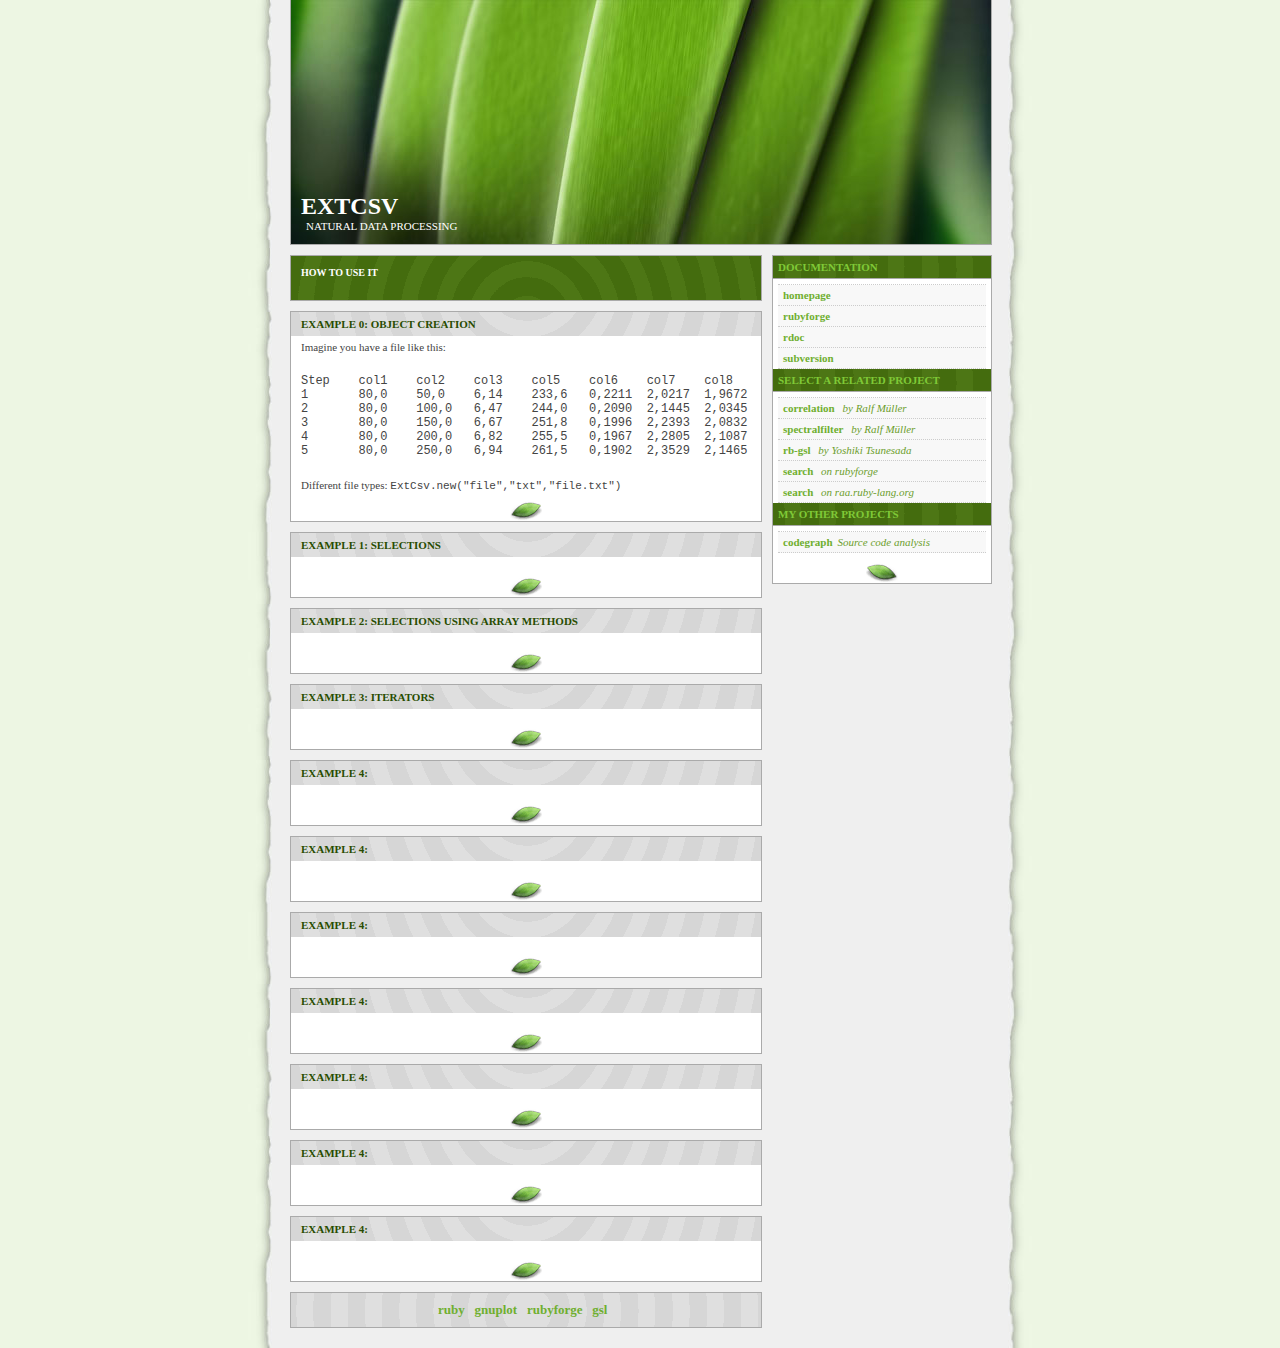
==== extcsv/trunk/www/examples.html @ 48c00a28 "introduce examples" ====
<!DOCTYPE html PUBLIC "-//W3C//DTD XHTML 1.0 Strict//EN"
  "http://www.w3.org/TR/xhtml1/DTD/xhtml1-strict.dtd">
<html xmlns="http://www.w3.org/1999/xhtml" xml:lang="en" >
<head>
  <meta http-equiv="content-type" content="text/html; charset=iso-8859-1" />
  <meta name="author" content="Ralf Mueller" />
  <meta name="keywords" content="csv, data processing, ruby, gsl" />
  <meta name="description" content="Introduction to extcsv and related projects." />
  <meta name="robots" content="all" />
  <link rel="shortcut icon" href="leaf_09d.gif" />
  <title>Examples of ExtCsv</title>
  <script type="text/javascript"></script>
  
  <style type="text/css" media="all">
    @import "leaf.css";
  </style>
  
</head>

<body onload="window.defaultStatus='Extended CSV Data Processing';" id="extcsv">

<div id="container">
  <div id="intro">
    <div id="pageHeader">
      <h1><span>ExtCsv</span></h1>
      <h2><span>natural data processing</span></h2>
    </div>

    <div id="quickSummary">
      <p class="p1"><span>how to use it</span></p>
    </div>

  </div>

  <div id="supportingText">
    <div id="explanation">
      <h3><span>Example 0: object creation</span></h3>
      <p class="p1"><span>Imagine you have a file like this:<br/><code><pre>
Step	col1	col2	col3	col5	col6	col7	col8
1	80,0	50,0	6,14	233,6	0,2211	2,0217	1,9672
2	80,0	100,0	6,47	244,0	0,2090	2,1445	2,0345
3	80,0	150,0	6,67	251,8	0,1996	2,2393	2,0832
4	80,0	200,0	6,82	255,5	0,1967	2,2805	2,1087
5	80,0	250,0	6,94	261,5	0,1902	2,3529	2,1465
</pre></code></span></p>

        <p class="p2"><span>Different file types: <code> ExtCsv.new("file","txt","file.txt")</code></span></p>
    </div>
    <div id="explanation">
      <h3><span>Example 1: selections</span></h3>
        <p class="p1"><span></span></p>
        <p class="p2"><span></span></p>
    </div>
    <div id="explanation">
      <h3><span>Example 2: selections using Array methods</span></h3>
        <p class="p1"><span></span></p>
        <p class="p2"><span></span></p>
    </div>
    <div id="explanation">
      <h3><span>Example 3: iterators</span></h3>
        <p class="p1"><span></span></p>
        <p class="p2"><span></span></p>
    </div>
    <div id="explanation">
      <h3><span>Example 4:</span></h3>
        <p class="p1"><span></span></p>
        <p class="p2"><span></span></p>
    </div>
    <div id="explanation">
      <h3><span>Example 4:</span></h3>
        <p class="p1"><span></span></p>
        <p class="p2"><span></span></p>
    </div>
    <div id="explanation">
      <h3><span>Example 4:</span></h3>
        <p class="p1"><span></span></p>
        <p class="p2"><span></span></p>
    </div>
    <div id="explanation">
      <h3><span>Example 4:</span></h3>
        <p class="p1"><span></span></p>
        <p class="p2"><span></span></p>
    </div>
    <div id="explanation">
      <h3><span>Example 4:</span></h3>
        <p class="p1"><span></span></p>
        <p class="p2"><span></span></p>
    </div>
    <div id="explanation">
      <h3><span>Example 4:</span></h3>
        <p class="p1"><span></span></p>
        <p class="p2"><span></span></p>
    </div>
    <div id="explanation">
      <h3><span>Example 4:</span></h3>
        <p class="p1"><span></span></p>
        <p class="p2"><span></span></p>
    </div>

    <div id="footer">
      <a href="http://www.ruby-lang.org" title="The Ruby Language">ruby</a> &nbsp; 
      <a href="http://www.gnuplot.info" title="plot the hell out of your data">gnuplot</a> &nbsp; 
      <a href="http://rubyforge.org" title="Thanks Tom!">rubyforge</a> &nbsp;
      <a href="http://www.gnu.org/software/gsl" title="GNU Scientific Library">gsl</a> &nbsp;
    </div>

  </div>

  
  <div id="linkList">
    <div id="linkList2">
      <div id="lselect">
        <h3 class="select"><span>Documentation</span></h3>
          <ul>
            <!--
            <li><a href="http://rubyforge.org/projects/extcsv">extcvs</a>on rubyforge&nbsp;</li>
            <li><a href="http://extcsv.rubyforge.org/rdoc/index.html">extcvs</a>rdoc&nbsp;</li>
            <li><a href="http://extcsv.rubyforge.org/svn">subversion tree</a>&nbsp;</li>
            -->
            <li><a href="index.html">homepage</a>&nbsp;</li>
            <li><a href="http://rubyforge.org/projects/extcsv">rubyforge</a>&nbsp;</li>
            <li><a href="http://extcsv.rubyforge.org/rdoc/index.html">rdoc</a>&nbsp;</li>
            <li><a href="http://extcsv.rubyforge.org/svn">subversion</a>&nbsp;</li>
          </ul>
        <h3 class="select"><span>Select a related project</span></h3>
        <ul>
          <li><a href="http://extcsv.rubyforge.org/correlation">correlation</a> by <a href="http://rubyforge.org/users/lem/" class="c">Ralf M&uuml;ller</a>&nbsp;</li>
          <li><a href="http://extcsv.rubyforge.org/spectralfilter">spectralfilter</a> by <a href="http://rubyforge.org/users/lem/" class="c">Ralf M&uuml;ller</a>&nbsp;</li>
          <li><a href="http://rb-gsl.rubyforge.org">rb-gsl</a> by Yoshiki Tsunesada&nbsp;</li>
          <li><a href="http://rubyforge.org/search/?type_of_search=soft&words=csv&Search=Suche">search</a> on rubyforge&nbsp;</li>
          <li><a href="http://raa.ruby-lang.org/search.rhtml?search=csv">search</a> on raa.ruby-lang.org&nbsp;</li>
        </ul>
        <h3 class="select"><span>My other projects</span></h3>
        <ul>
          <li><a href="http://codegraph.rubyforge.org">codegraph</a>Source code analysis&nbsp;</li>
        </ul>
      </div>
                        <!--
      <div id="larchives">
        <h3 class="archives"><span>Archives:</span></h3>
        <ul>
          <li></li>
        </ul>
      </div>
      
      <div id="lresources">
        <h3 class="resources"><span>Resources:</span></h3>
        <ul>
          <li></li>
        </ul>
      </div>
                        -->
                      </div>
  </div>


</div>

<!-- These extra divs/spans may be used as catch-alls to add extra imagery. -->
<!-- Add a background image to each and use width and height to control sizing, place with absolute positioning -->
<div id="extraDiv1"><span></span></div><div id="extraDiv2"><span></span></div><div id="extraDiv3"><span></span></div>
<div id="extraDiv4"><span></span></div><div id="extraDiv5"><span></span></div><div id="extraDiv6"><span></span></div>

</body>
</html>
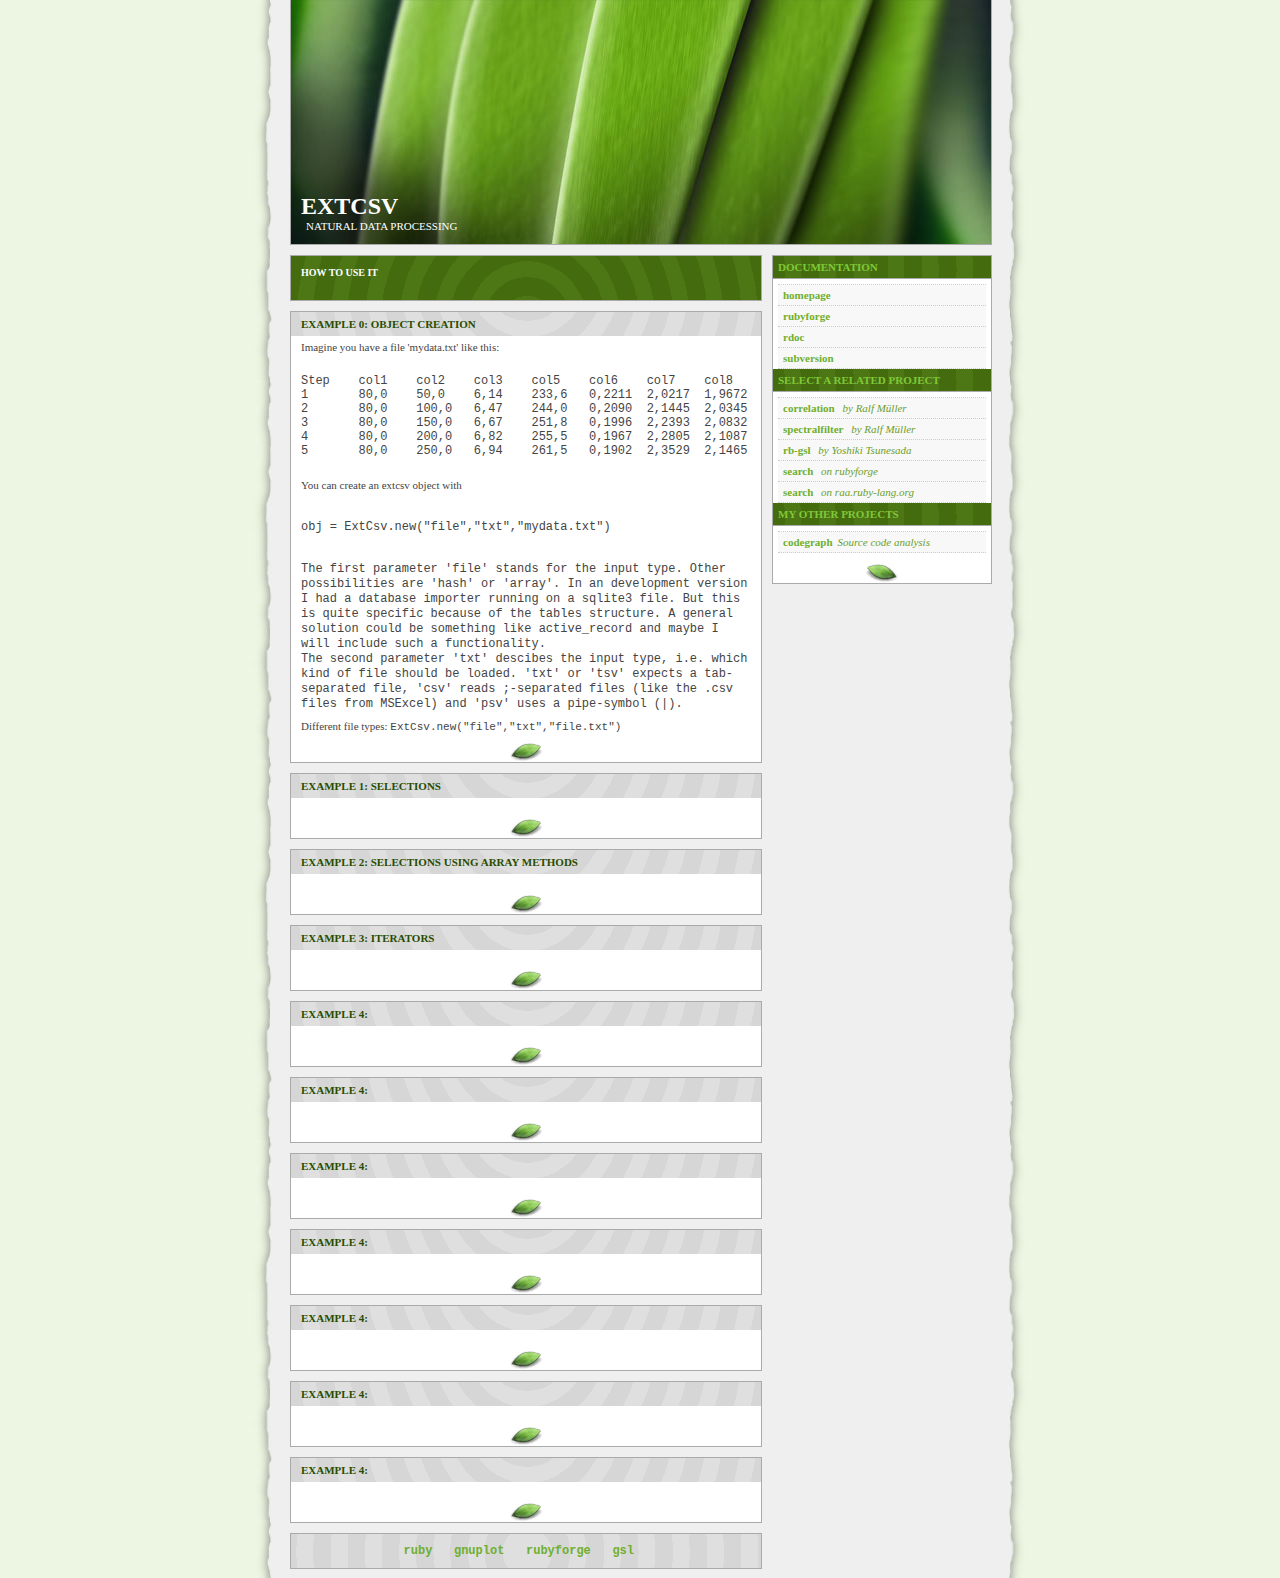
==== commit 4190f9dd: "1. introduce real ','-separated values processing with tests. still early stage: not all test succes" ====
--- a/extcsv/trunk/www/examples.html
+++ b/extcsv/trunk/www/examples.html
@@ -35,14 +35,23 @@
   <div id="supportingText">
     <div id="explanation">
       <h3><span>Example 0: object creation</span></h3>
-      <p class="p1"><span>Imagine you have a file like this:<br/><code><pre>
+      <p class="p1"><span>Imagine you have a file 'mydata.txt' like this:<br/><code><pre>
 Step	col1	col2	col3	col5	col6	col7	col8
 1	80,0	50,0	6,14	233,6	0,2211	2,0217	1,9672
 2	80,0	100,0	6,47	244,0	0,2090	2,1445	2,0345
 3	80,0	150,0	6,67	251,8	0,1996	2,2393	2,0832
 4	80,0	200,0	6,82	255,5	0,1967	2,2805	2,1087
-5	80,0	250,0	6,94	261,5	0,1902	2,3529	2,1465
-</pre></code></span></p>
+5	80,0	250,0	6,94	261,5	0,1902	2,3529	2,1465</pre></code></p>
+      <p class="p2"><span>You can create an extcsv object with<br/><code></span></p>
+      <p class="p3"><span><pre>obj = ExtCsv.new("file","txt","mydata.txt") </pre><br/>The first parameter 'file' stands for the input type.
+      Other possibilities are 'hash' or 'array'. In an development version I
+      had a database importer running on a sqlite3 file. But this is quite
+      specific because of the tables structure. A general solution could be
+      something like active_record and maybe I will include such a
+      functionality.<br/>The second parameter 'txt' descibes the input type,
+      i.e. which kind of file should be loaded. 'txt' or 'tsv' expects a
+      tab-separated file, 'csv' reads ;-separated files (like the .csv files
+      from MSExcel) and 'psv' uses a pipe-symbol (&#124).  </span></p>
 
         <p class="p2"><span>Different file types: <code> ExtCsv.new("file","txt","file.txt")</code></span></p>
     </div>
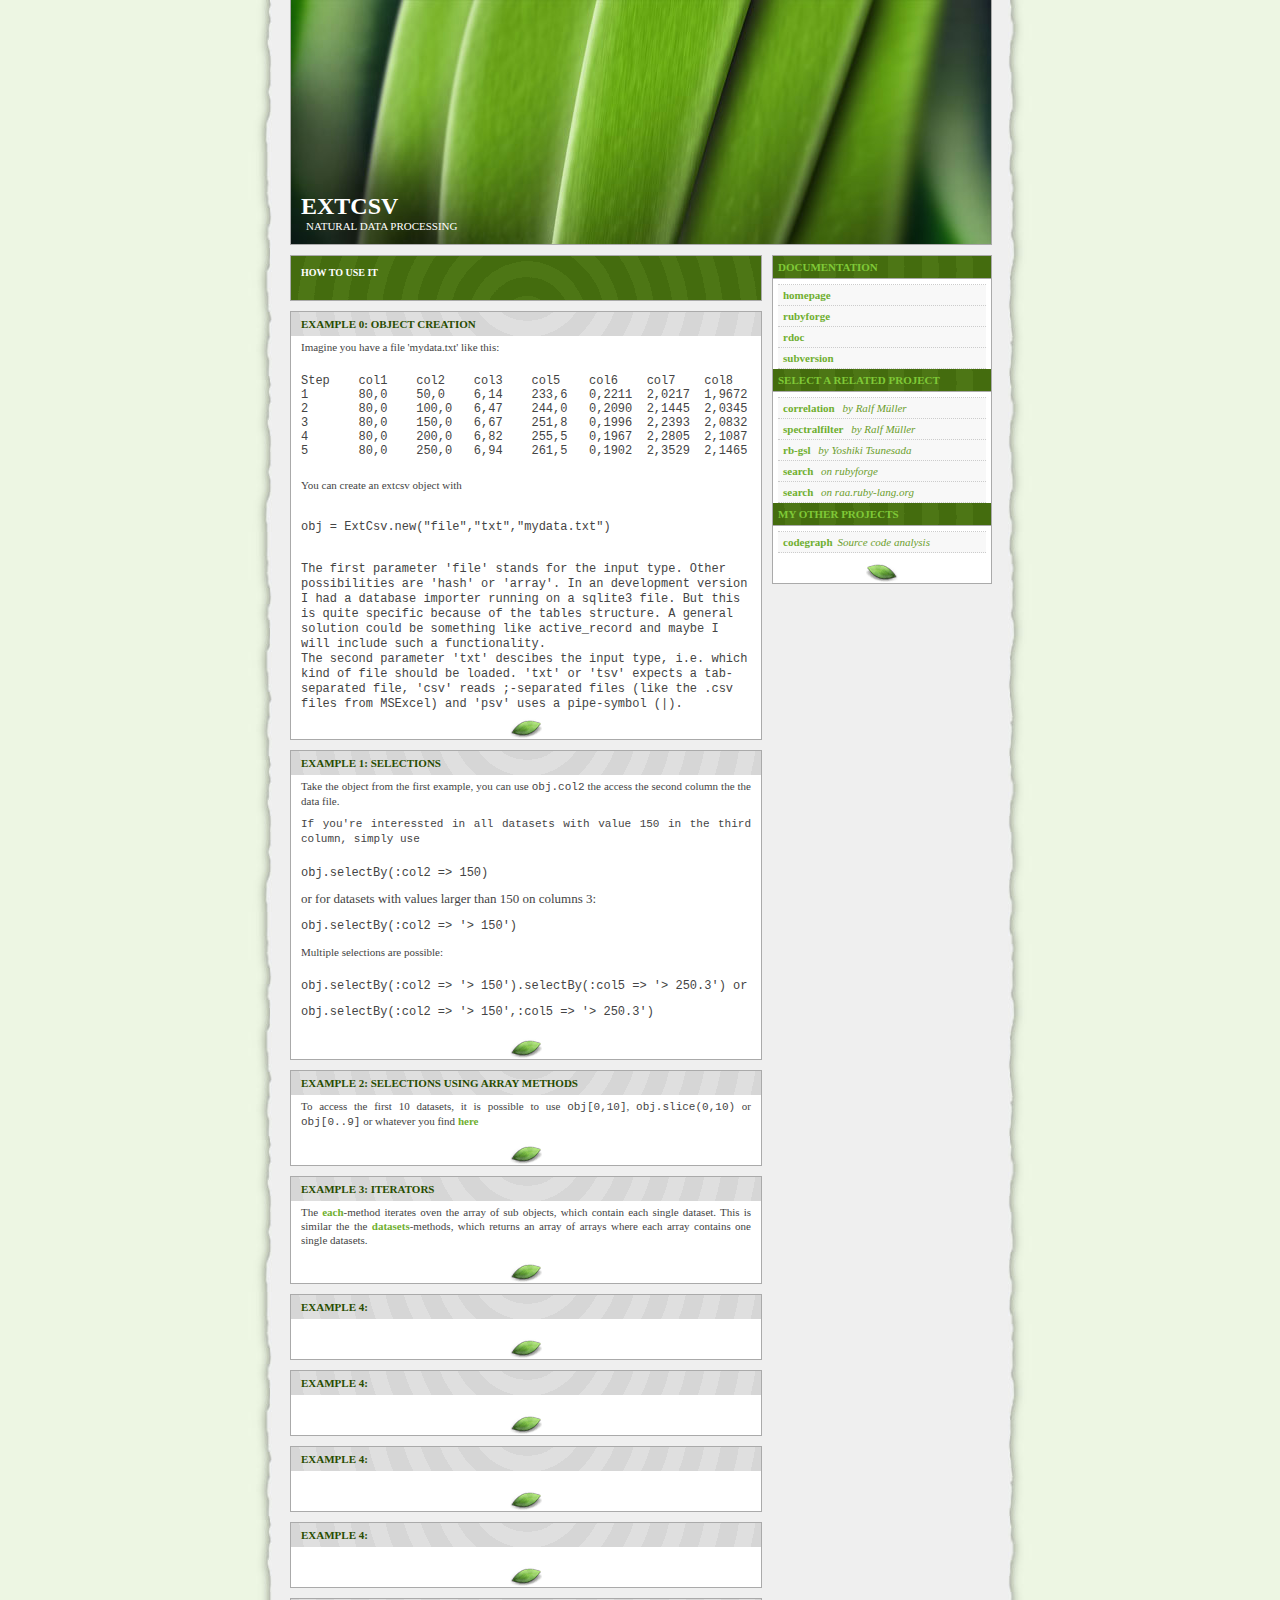
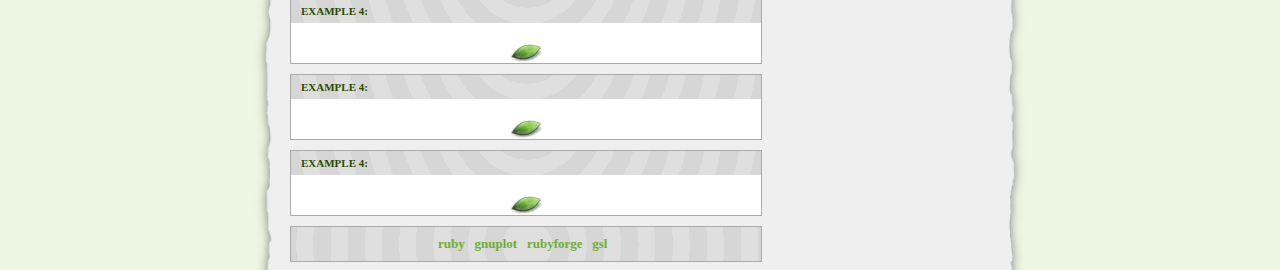
==== commit 730c53ea: "added examples for usage" ====
--- a/extcsv/trunk/www/examples.html
+++ b/extcsv/trunk/www/examples.html
@@ -52,22 +52,24 @@
       i.e. which kind of file should be loaded. 'txt' or 'tsv' expects a
       tab-separated file, 'csv' reads ;-separated files (like the .csv files
       from MSExcel) and 'psv' uses a pipe-symbol (&#124).  </span></p>
-
-        <p class="p2"><span>Different file types: <code> ExtCsv.new("file","txt","file.txt")</code></span></p>
     </div>
     <div id="explanation">
       <h3><span>Example 1: selections</span></h3>
-        <p class="p1"><span></span></p>
-        <p class="p2"><span></span></p>
+      <p class="p1"><span>Take the object from the first example, you can use <code>obj.col2</code> the access the second column the the data file.</span></p>
+      <p class="p2"><span> If you're interessted in all datasets with value
+      <code>150</code> in the third column, simply use
+      </code><pre>obj.selectBy(:col2 => 150)</pre></code> or for datasets with
+      values larger than 150 on columns 3:<code><pre>obj.selectBy(:col2 => '> 150')</pre></code></span>
+      <p class="p2"><span> Multiple selections are possible:<pre><code>obj.selectBy(:col2 => '> 150').selectBy(:col5 => '> 250.3')</code> or</pre> <code><pre>obj.selectBy(:col2 => '> 150',:col5 => '> 250.3')</pre></code></span></p></span>
     </div>
     <div id="explanation">
       <h3><span>Example 2: selections using Array methods</span></h3>
-        <p class="p1"><span></span></p>
+      <p class="p1"><span>To access the first 10 datasets, it is possible to use <code>obj[0,10]</code>, <code>obj.slice(0,10)</code> or <code>obj[0..9]</code> or whatever you find <a href="http://www.ruby-doc.org/core/classes/Array.html#M002183">here</a></span></p>
         <p class="p2"><span></span></p>
     </div>
     <div id="explanation">
       <h3><span>Example 3: iterators</span></h3>
-        <p class="p1"><span></span></p>
+      <p class="p1"><span>The <a href="http://extcsv.rubyforge.org/rdoc/classes/ExtCsv.html#M000024">each</a>-method iterates oven the array of sub objects, which contain each single dataset. This is similar the the <a href="http://extcsv.rubyforge.org/rdoc/classes/ExtCsv.html#M000010">datasets</a>-methods, which returns an array of arrays where each array contains one single datasets.</span></p>
         <p class="p2"><span></span></p>
     </div>
     <div id="explanation">
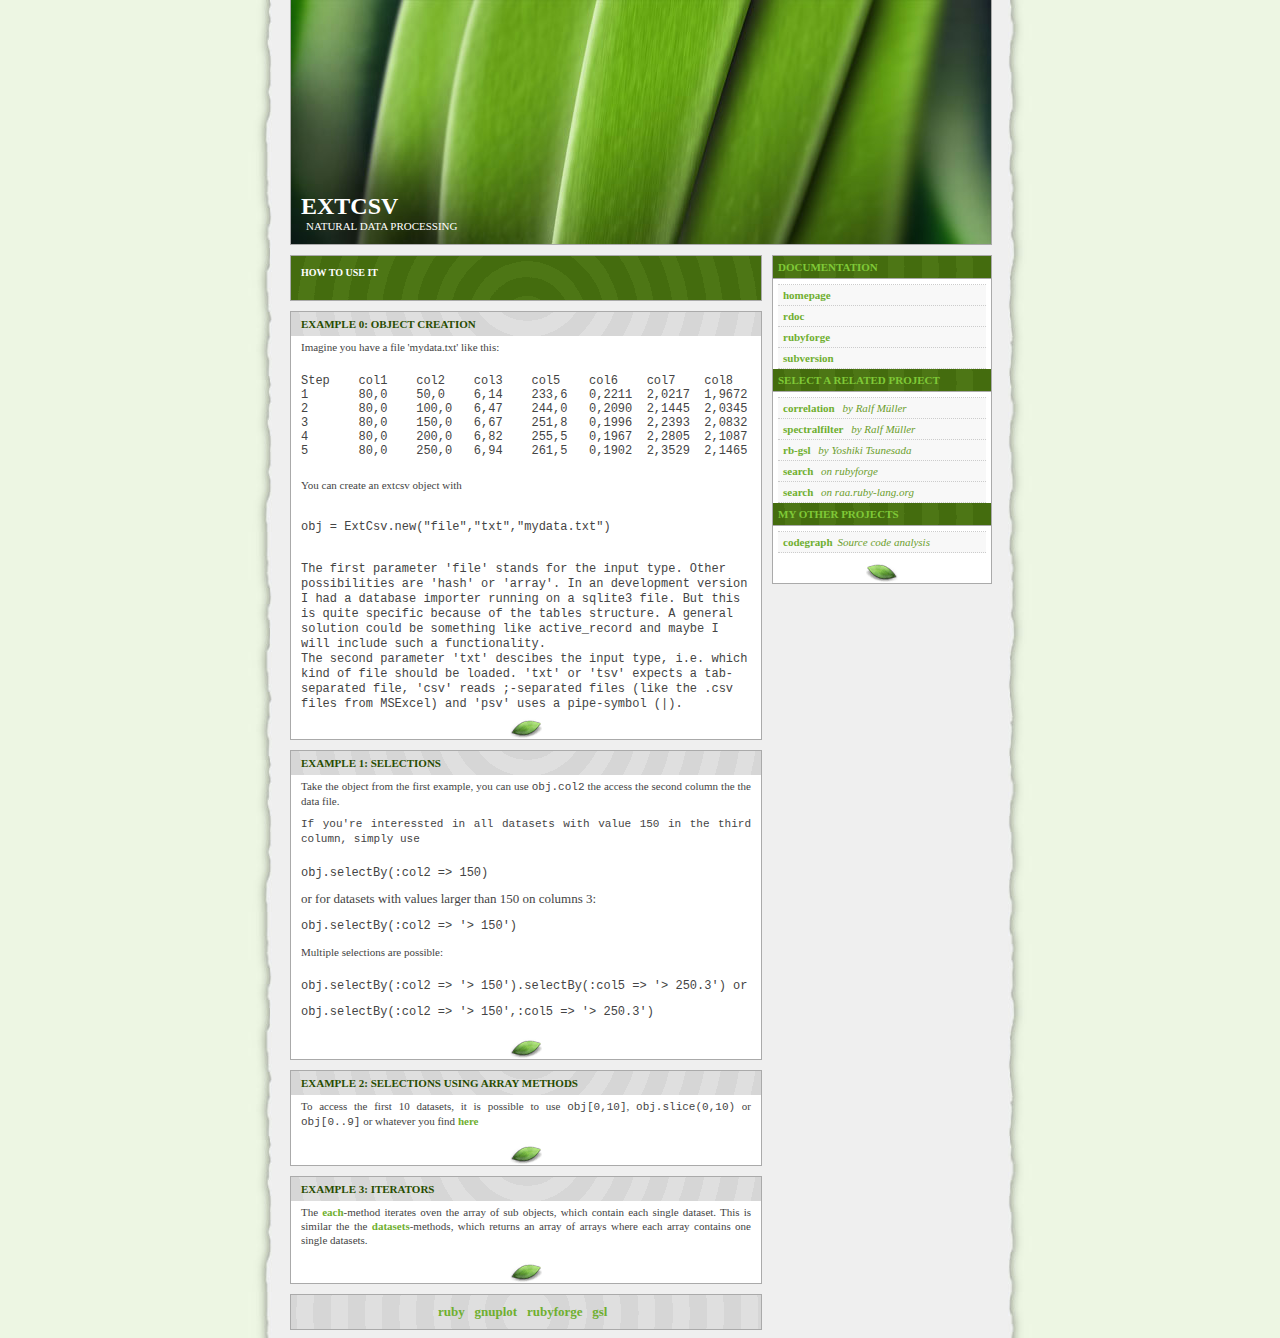
==== commit bd5a8112: "reordered the links and removed the dummy examples in examples list" ====
--- a/extcsv/trunk/www/examples.html
+++ b/extcsv/trunk/www/examples.html
@@ -72,7 +72,7 @@
       <p class="p1"><span>The <a href="http://extcsv.rubyforge.org/rdoc/classes/ExtCsv.html#M000024">each</a>-method iterates oven the array of sub objects, which contain each single dataset. This is similar the the <a href="http://extcsv.rubyforge.org/rdoc/classes/ExtCsv.html#M000010">datasets</a>-methods, which returns an array of arrays where each array contains one single datasets.</span></p>
         <p class="p2"><span></span></p>
     </div>
-    <div id="explanation">
+    <!-- <div id="explanation">
       <h3><span>Example 4:</span></h3>
         <p class="p1"><span></span></p>
         <p class="p2"><span></span></p>
@@ -106,7 +106,7 @@
       <h3><span>Example 4:</span></h3>
         <p class="p1"><span></span></p>
         <p class="p2"><span></span></p>
-    </div>
+      </div> -->
 
     <div id="footer">
       <a href="http://www.ruby-lang.org" title="The Ruby Language">ruby</a> &nbsp; 
@@ -129,8 +129,8 @@
             <li><a href="http://extcsv.rubyforge.org/svn">subversion tree</a>&nbsp;</li>
             -->
             <li><a href="index.html">homepage</a>&nbsp;</li>
+            <li><a href="http://extcsv.rubyforge.org/rdoc/index.html">rdoc</a>&nbsp;</li>
             <li><a href="http://rubyforge.org/projects/extcsv">rubyforge</a>&nbsp;</li>
-            <li><a href="http://extcsv.rubyforge.org/rdoc/index.html">rdoc</a>&nbsp;</li>
             <li><a href="http://extcsv.rubyforge.org/svn">subversion</a>&nbsp;</li>
           </ul>
         <h3 class="select"><span>Select a related project</span></h3>
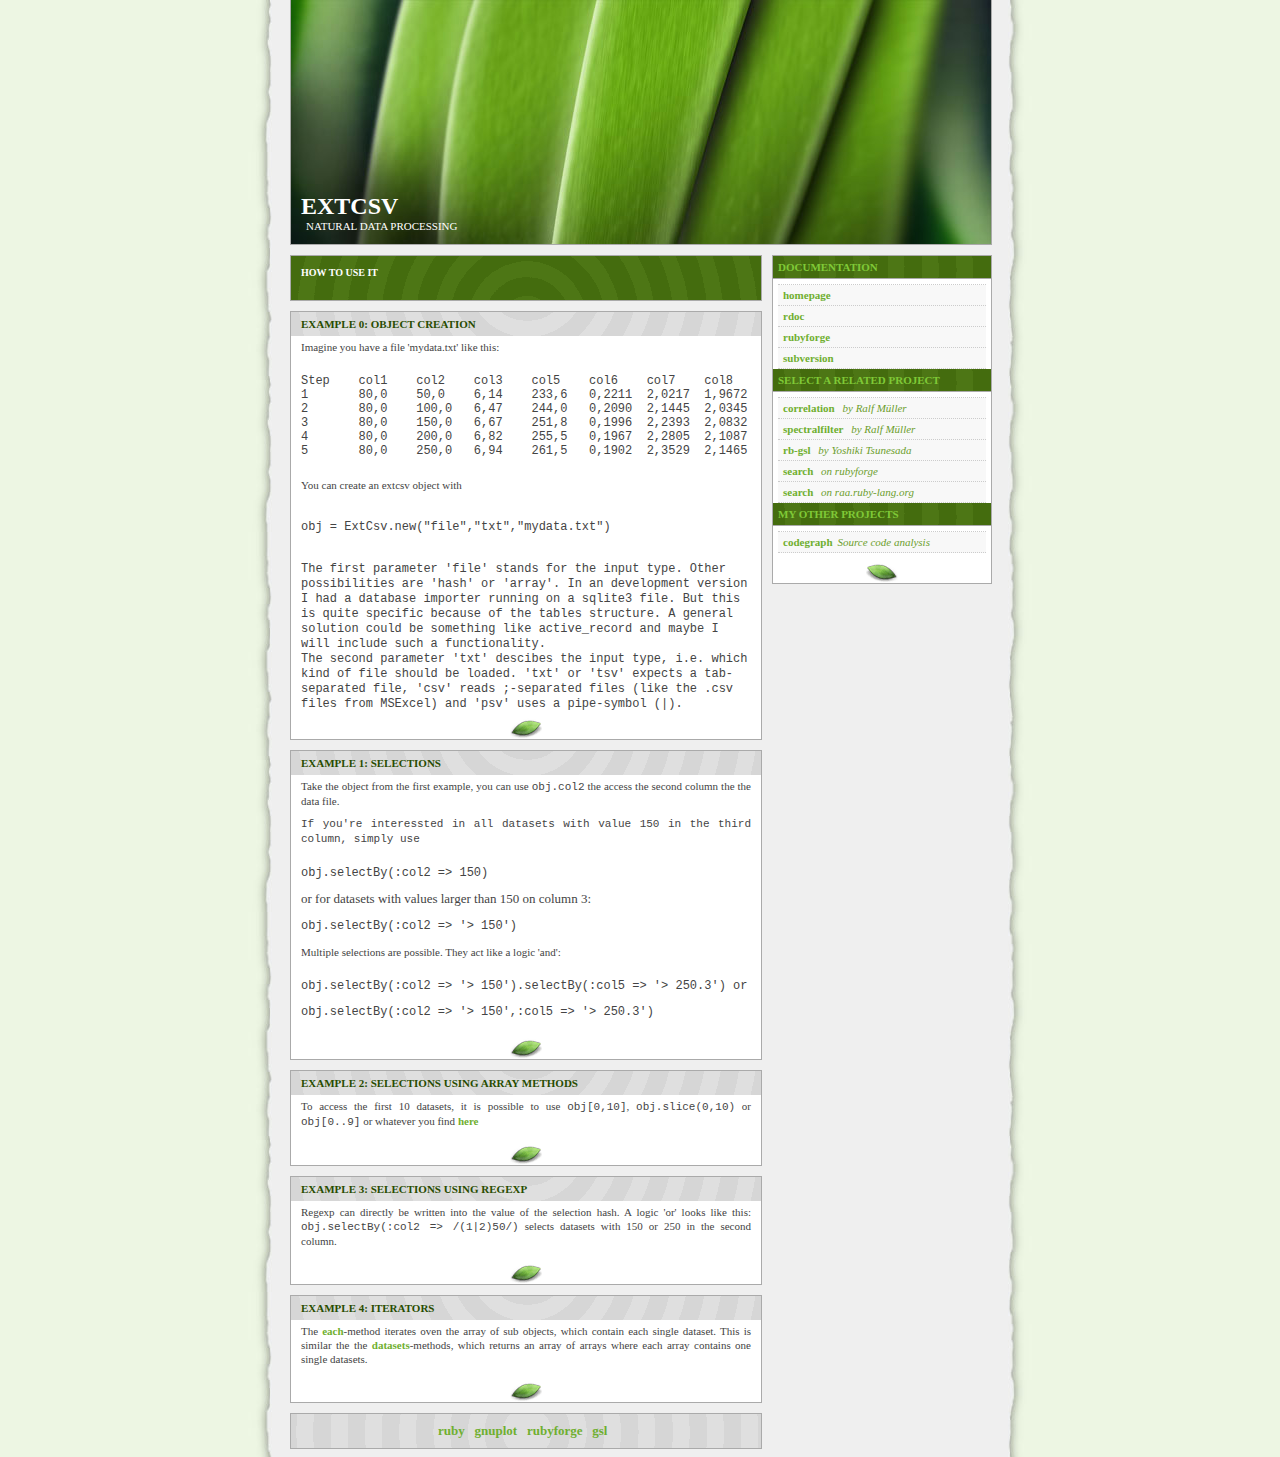
==== commit 47991d34: "Added commands for column output and diff" ====
--- a/extcsv/trunk/www/examples.html
+++ b/extcsv/trunk/www/examples.html
@@ -59,8 +59,8 @@
       <p class="p2"><span> If you're interessted in all datasets with value
       <code>150</code> in the third column, simply use
       </code><pre>obj.selectBy(:col2 => 150)</pre></code> or for datasets with
-      values larger than 150 on columns 3:<code><pre>obj.selectBy(:col2 => '> 150')</pre></code></span>
-      <p class="p2"><span> Multiple selections are possible:<pre><code>obj.selectBy(:col2 => '> 150').selectBy(:col5 => '> 250.3')</code> or</pre> <code><pre>obj.selectBy(:col2 => '> 150',:col5 => '> 250.3')</pre></code></span></p></span>
+      values larger than 150 on column 3:<code><pre>obj.selectBy(:col2 => '> 150')</pre></code></span>
+      <p class="p2"><span> Multiple selections are possible. They act like a logic 'and':<pre><code>obj.selectBy(:col2 => '> 150').selectBy(:col5 => '> 250.3')</code> or</pre> <code><pre>obj.selectBy(:col2 => '> 150',:col5 => '> 250.3')</pre></code></span></p></span>
     </div>
     <div id="explanation">
       <h3><span>Example 2: selections using Array methods</span></h3>
@@ -68,7 +68,12 @@
         <p class="p2"><span></span></p>
     </div>
     <div id="explanation">
-      <h3><span>Example 3: iterators</span></h3>
+      <h3><span>Example 3: selections using Regexp</span></h3>
+      <p class="p1"><span>Regexp can directly be written into the value of the selection hash. A logic 'or' looks like this: <code>obj.selectBy(:col2 => /(1|2)50/)</code> selects datasets with 150 or 250 in the second column.</span></p>
+        <p class="p2"><span></span></p>
+    </div>
+    <div id="explanation">
+      <h3><span>Example 4: iterators</span></h3>
       <p class="p1"><span>The <a href="http://extcsv.rubyforge.org/rdoc/classes/ExtCsv.html#M000024">each</a>-method iterates oven the array of sub objects, which contain each single dataset. This is similar the the <a href="http://extcsv.rubyforge.org/rdoc/classes/ExtCsv.html#M000010">datasets</a>-methods, which returns an array of arrays where each array contains one single datasets.</span></p>
         <p class="p2"><span></span></p>
     </div>
